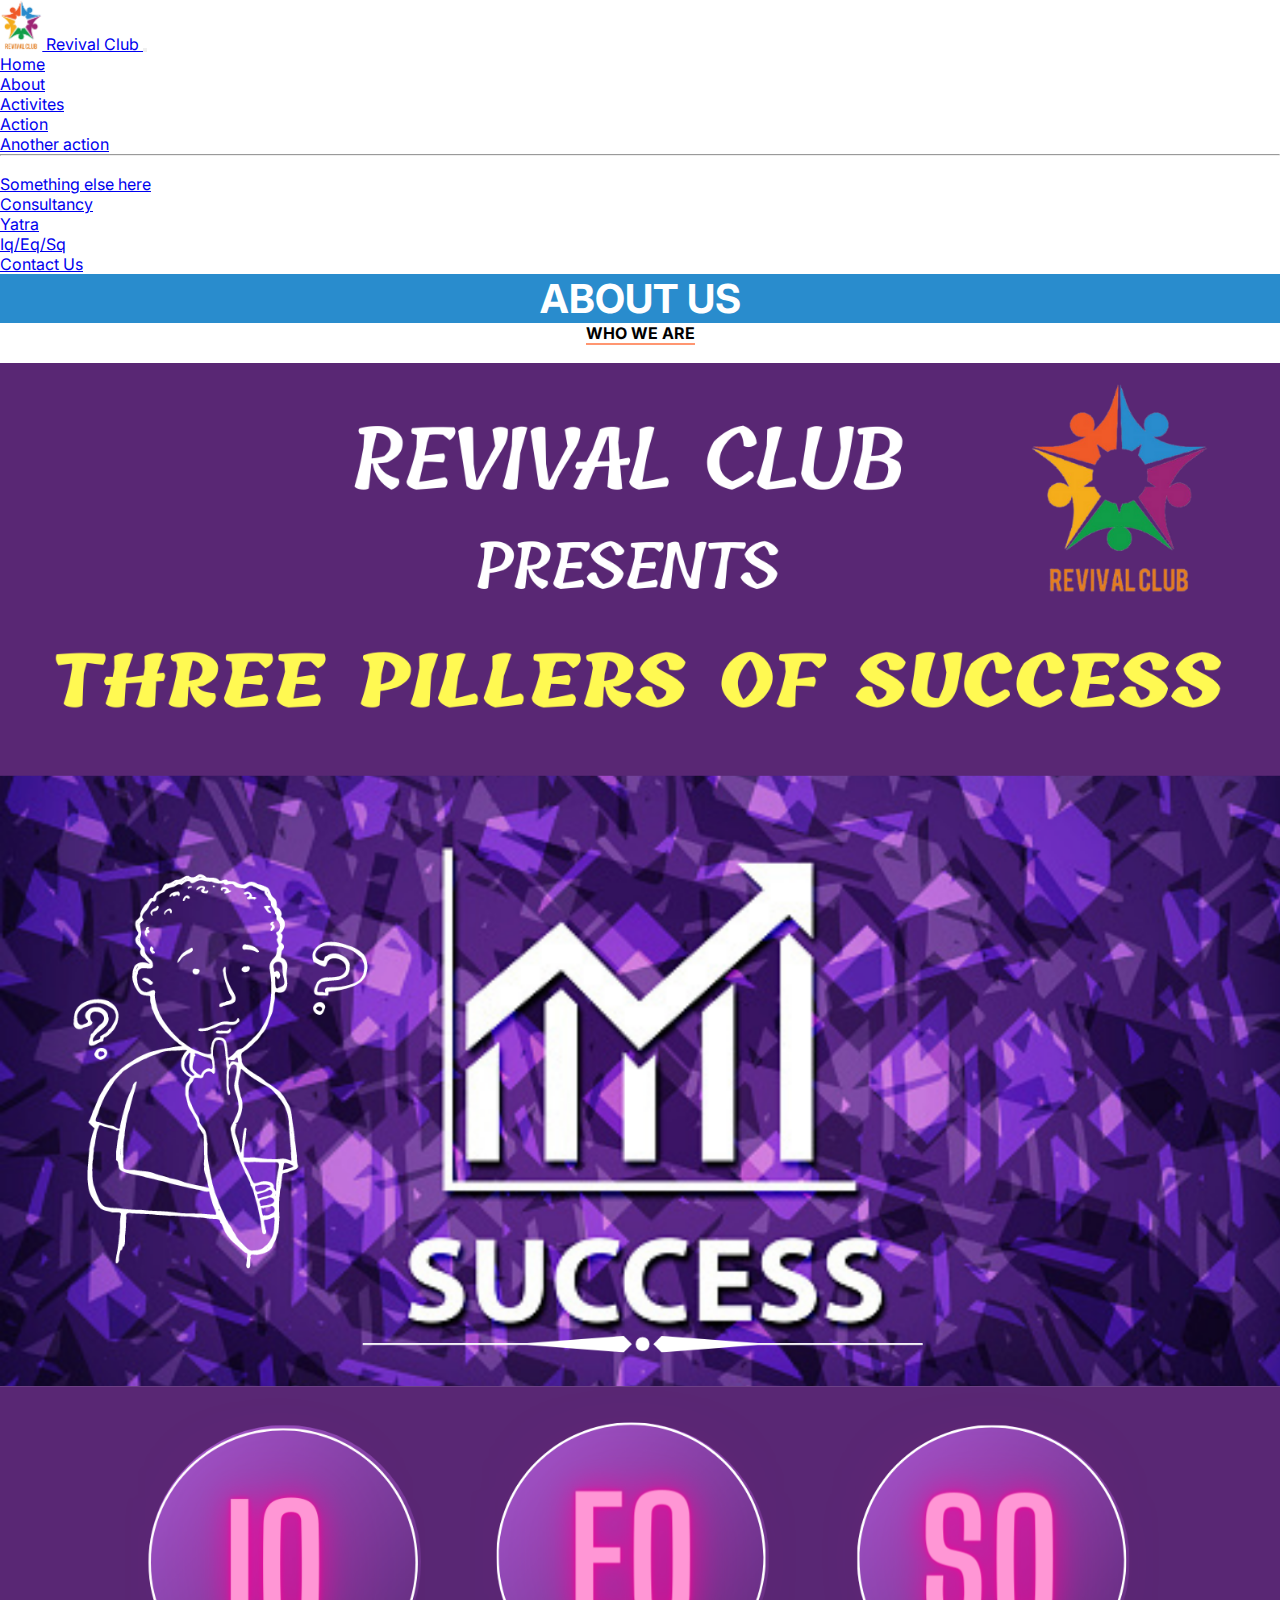
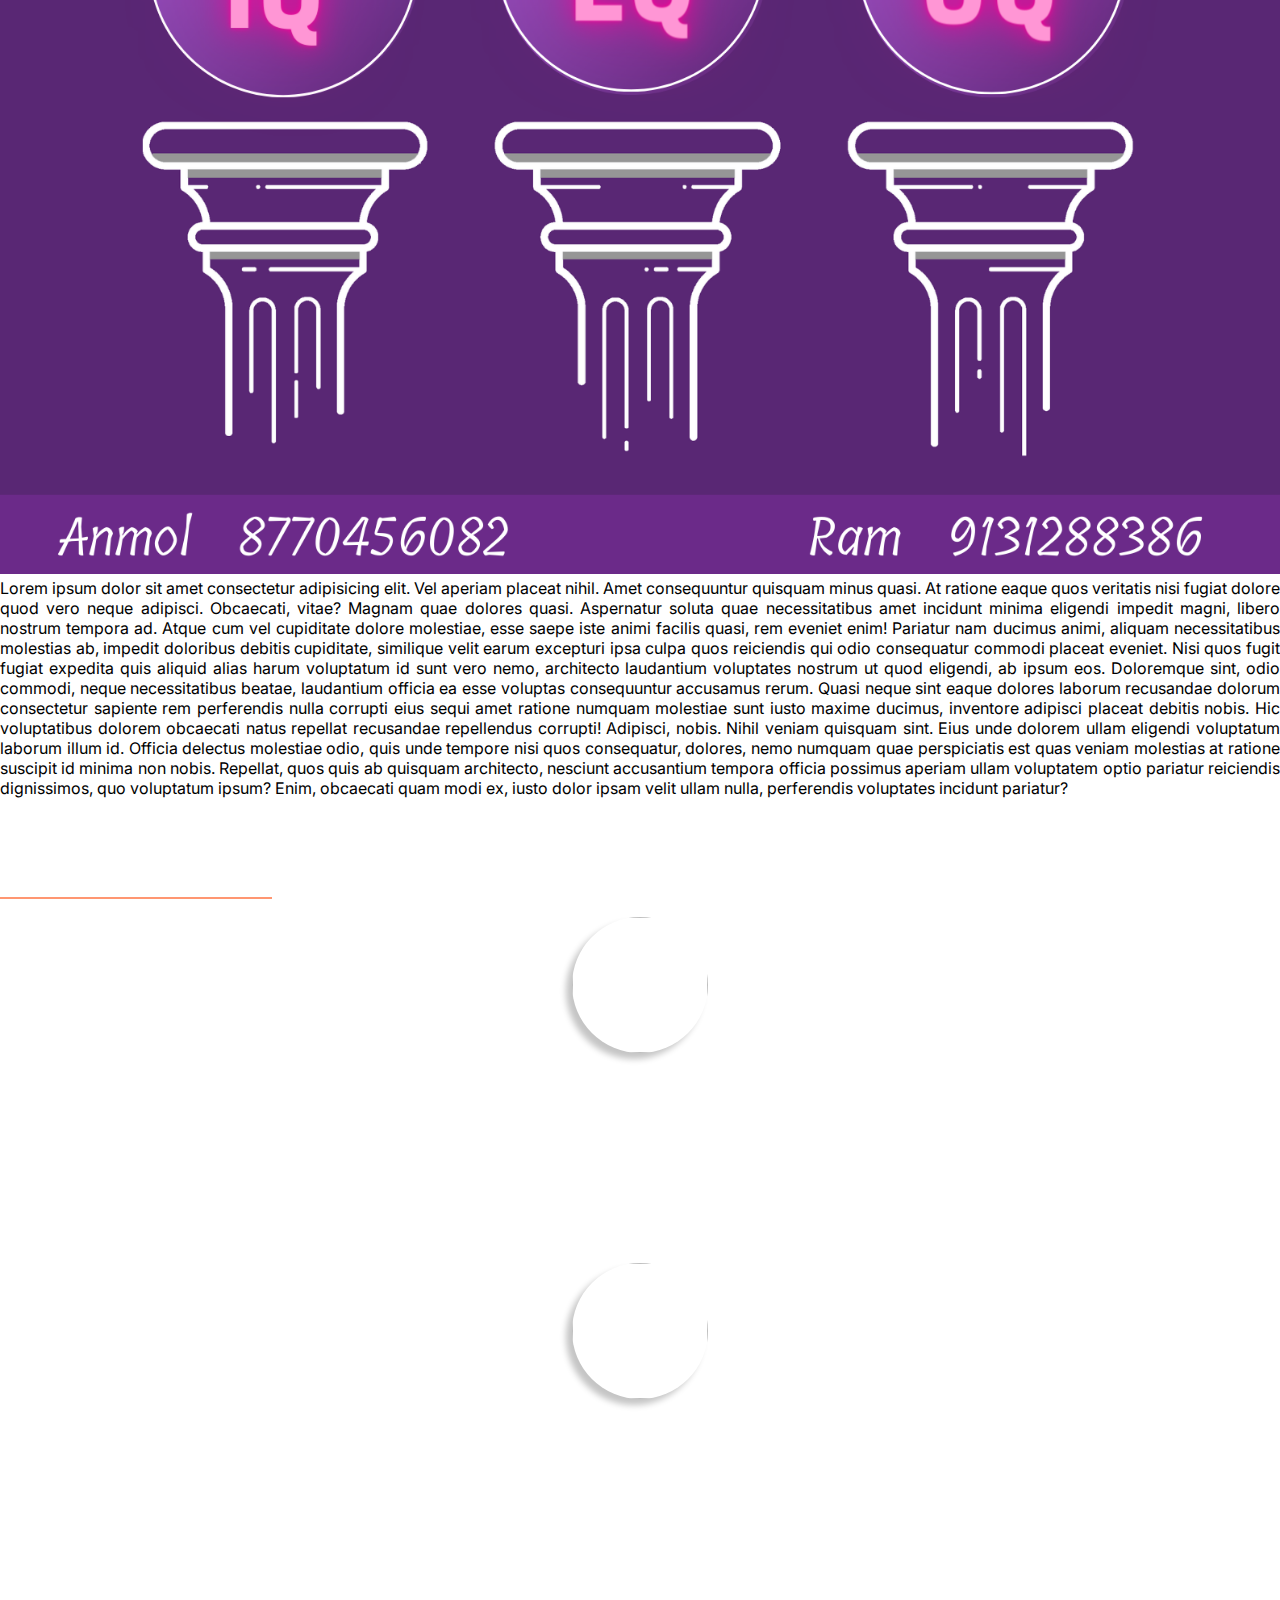
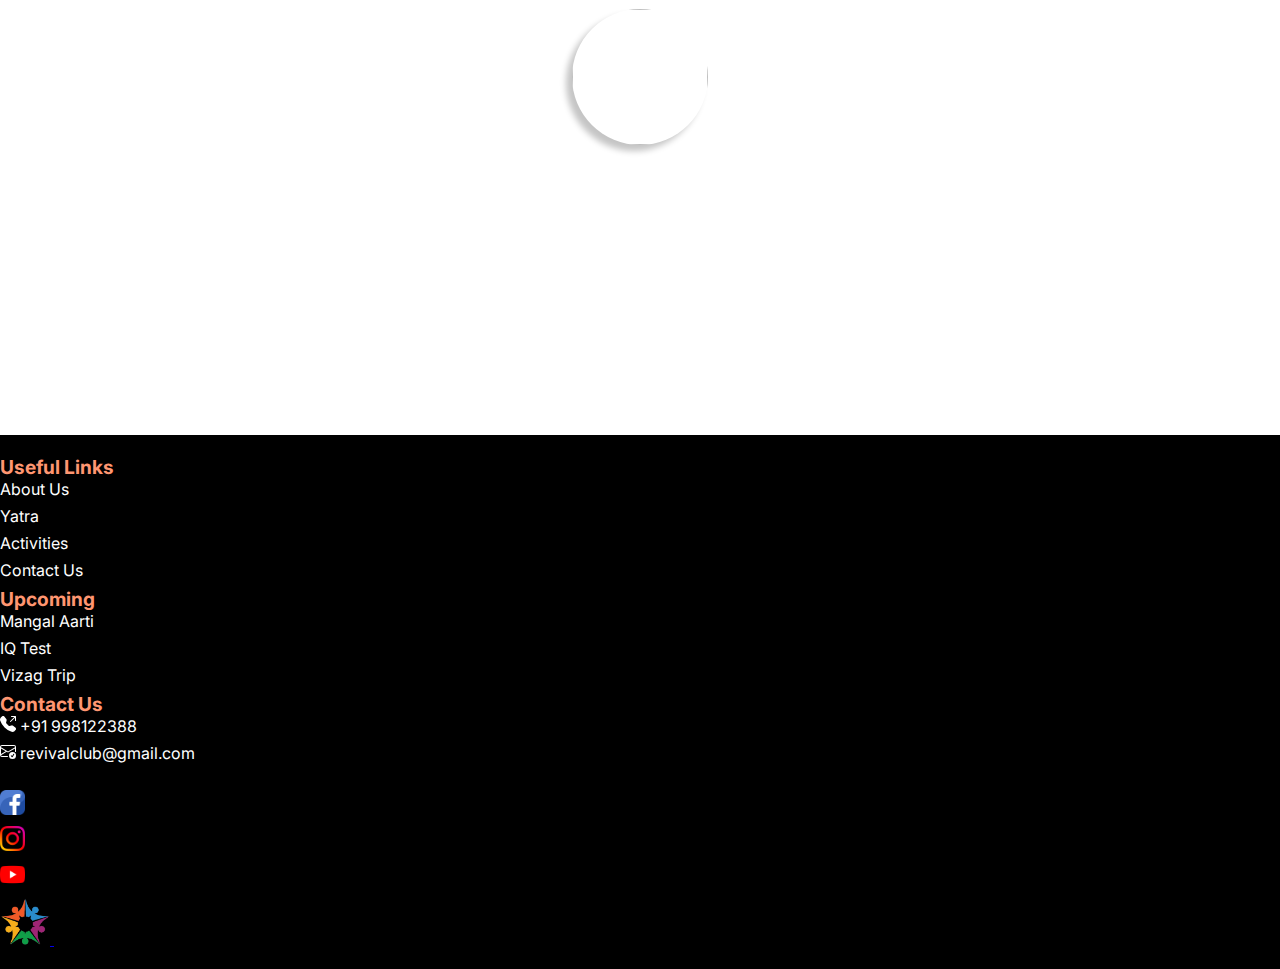
==== about.html @ b8dc46ee "first commit" ====
<!doctype html>
<html lang="en">
  <head>
    <!-- Required meta tags -->
    <meta charset="utf-8">
    <meta name="viewport" content="width=device-width, initial-scale=1">
    <link rel="shortcut icon" href="./images/logo/favicon_revival_club.png" type="image/x-icon">
    <!-- Bootstrap CSS -->
    <link href="https://cdn.jsdelivr.net/npm/bootstrap@5.1.3/dist/css/bootstrap.min.css" rel="stylesheet" integrity="sha384-1BmE4kWBq78iYhFldvKuhfTAU6auU8tT94WrHftjDbrCEXSU1oBoqyl2QvZ6jIW3" crossorigin="anonymous">
    <!-- Jquery CDN -->
    <script src="https://ajax.googleapis.com/ajax/libs/jquery/3.6.0/jquery.min.js"></script>
    <!-- Font Awesome CDN -->
    <link rel="stylesheet" href="https://cdnjs.cloudflare.com/ajax/libs/font-awesome/4.7.0/css/font-awesome.min.css">    <link rel="stylesheet" href="./css/common.css">
    <link rel="stylesheet" href="./css/navbar.css">
    <link rel="stylesheet" href="./css/footer.css">
    <link rel="stylesheet" href="./css/about.css">

    <title>Home - Revival Club</title>
  </head>
  <body>
    
    <!-- navbar -->
    <nav class="navbar navbar-expand-lg navbar-light bg-light">
        <div class="container-fluid">
            <a class="navbar-brand" href="./index.html">
                <img src="./images/logo/logo_revival_club.png" alt="logo_revival_club" 
               class="img-fluid logo" >&nbsp;Revival&nbsp;Club
              </a>
          <button class="navbar-toggler" type="button" data-bs-toggle="collapse" data-bs-target="#navbarSupportedContent" aria-controls="navbarSupportedContent" aria-expanded="false" aria-label="Toggle navigation">
            <span class="navbar-toggler-icon"></span>
          </button>
          <div class="collapse navbar-collapse" id="navbarSupportedContent">
            <ul class="navbar-nav me-auto mb-2 mb-lg-0">
             
            </ul>
            <ul class="navbar-nav mb-2 mb-lg-0">
                <li class="nav-item">
                    <a class="nav-link " aria-current="page" href="./index.html">Home</a>
                </li>
                <li class="nav-item">
                    <a class="nav-link active" href="./about.html">About</a>
                </li>
                <li class="nav-item dropdown">
                    <a class="nav-link dropdown-toggle" href="#" id="navbarDropdown" role="button" data-bs-toggle="dropdown" aria-expanded="false">
                      Activites
                    </a>
                <ul class="dropdown-menu" aria-labelledby="navbarDropdown">
                    <li><a class="dropdown-item" href="#">Action</a></li>
                    <li><a class="dropdown-item" href="#">Another action</a></li>
                    <li><hr class="dropdown-divider"></li>
                    <li><a class="dropdown-item" href="#">Something else here</a></li>
                </ul>
                </li>
                <li class="nav-item">
                  <a class="nav-link" href="consultancy.html">Consultancy</a>
                </li>
                <li class="nav-item">
                  <a class="nav-link" href="yatra.html">Yatra</a>
                </li>
                <li class="nav-item">
                  <a class="nav-link" href="iq_eq_sq.html">Iq/Eq/Sq</a>
                </li>
                <li class="nav-item">
                    <a class="nav-link" href="contact.html">Contact Us</a>
                </li>
            </ul>
          </div>
        </div>
    </nav>

      <div class="about py-5 px-3 px-sm-5">
          <h1 class="heading_my">About US</h1>

      </div>

      <div class=" description mt-5 container-fluid">
          <h4 class="heading_my">Who We Are</h4>
          <br><br>
          <div class="row" >
            <div class="col-12 col-sm-6 mb-2">
              <img src="./images/cards/IQ.png" style="max-width: 100%;" alt="iq">
            </div>
            <div class="col-12 col-sm-6 mb-2">
              <p>Lorem ipsum dolor sit amet consectetur adipisicing elit. Vel aperiam placeat nihil. 
                Amet consequuntur quisquam minus quasi. At ratione eaque quos veritatis nisi fugiat 
                dolore quod vero neque adipisci. Obcaecati, vitae? Magnam quae dolores quasi. Aspernatur 
                soluta quae necessitatibus amet incidunt minima eligendi impedit magni, libero nostrum 
                tempora ad. Atque cum vel cupiditate dolore molestiae, esse saepe iste animi facilis quasi, 
                rem eveniet enim! Pariatur nam ducimus animi, aliquam necessitatibus molestias ab, impedit 
                doloribus debitis cupiditate, similique velit earum excepturi ipsa culpa quos reiciendis qui 
                odio consequatur commodi placeat eveniet. Nisi quos fugit fugiat expedita quis aliquid alias harum voluptatum id sunt vero nemo, architecto laudantium voluptates nostrum ut quod eligendi, ab ipsum eos. Doloremque sint, odio commodi, neque necessitatibus beatae, laudantium officia ea esse voluptas consequuntur accusamus rerum. Quasi neque sint eaque dolores laborum recusandae dolorum consectetur sapiente rem perferendis nulla corrupti eius sequi amet ratione numquam molestiae sunt iusto maxime ducimus, inventore adipisci placeat debitis nobis. Hic voluptatibus dolorem obcaecati natus repellat recusandae repellendus corrupti! Adipisci, nobis. Nihil veniam quisquam sint. Eius unde dolorem ullam eligendi voluptatum laborum illum id. Officia delectus molestiae odio, quis unde tempore nisi quos consequatur, dolores, nemo numquam quae perspiciatis est quas veniam molestias at ratione suscipit id minima non nobis. Repellat, quos quis ab quisquam architecto, nesciunt accusantium tempora officia possimus aperiam ullam voluptatem optio pariatur reiciendis dignissimos, quo voluptatum ipsum? Enim, obcaecati quam modi ex, iusto dolor ipsam velit ullam nulla, perferendis voluptates incidunt pariatur?</p>

            </div>
          </div>
      </div>

      
        <section class="testimonial text-center">
            <div class="container">

                <div class="heading_testimonal white-heading">
                    Our Leaders
                </div>
               
                <div id="testimonial4" class="carousel slide testimonial4_indicators 
                testimonial4_control_button thumb_scroll_x swipe_x" data-bs-ride="carousel" 
                data-bs-pause="hover" data-bs-interval="5000" data-bs-duration="2000">
                
                    <div class="carousel-inner" role="listbox">
                        <div class="carousel-item active">
                            <div class="testimonial4_slide">
                                <img src="https://i.ibb.co/8x9xK4H/team.jpg" class="img-circle img-responsive" />
                                <p>Lorem Ipsum is simply dummy text of the printing and typesetting industry. Lorem Ipsum has been the industry's standard dummy text ever since the 1500s, when an unknown printer took a galley of type and scrambled it to make a type specimen book. </p>
                                <h4>Client 1</h4>
                            </div>
                        </div>
                        <div class="carousel-item">
                            <div class="testimonial4_slide">
                                <img src="https://i.ibb.co/8x9xK4H/team.jpg" class="img-circle img-responsive" /><p>Lorem Ipsum is simply dummy text of the printing and typesetting industry. Lorem Ipsum has been the industry's standard dummy text ever since the 1500s, when an unknown printer took a galley of type and scrambled it to make a type specimen book. </p>
                                <h4>Client 2</h4>
                            </div>
                        </div>
                        <div class="carousel-item">
                            <div class="testimonial4_slide">
                                <img src="https://i.ibb.co/8x9xK4H/team.jpg" class="img-circle img-responsive" />
                                <p>Lorem Ipsum is simply dummy text of the printing and typesetting industry. Lorem Ipsum has been the industry's standard dummy text ever since the 1500s, when an unknown printer took a galley of type and scrambled it to make a type specimen book. </p>
                                <h4>Client 3</h4>
                            </div>
                        </div>
                    </div>

                    <a class="carousel-control-prev" href="#testimonial4" data-bs-slide="prev">
                        <span class="carousel-control-prev-icon"></span>
                    </a>
                    <a class="carousel-control-next" href="#testimonial4" data-bs-slide="next">
                        <span class="carousel-control-next-icon"></span>
                    </a>
                </div>
            </div>
        </section>



      <!-- Footer -->
      <div class=" footer container-fluid">
        
         
            <div class="row">
              <div class="col-12 col-md-4 text-center">
                <h5 class="heading">Useful Links</h5>
                
                <div class="links">
                  <a  href="./about.html">About&nbsp;Us</a>
                  <br>
                  <a  href="./yatra.html">Yatra</a>
                  <br>
                  <a  href="#">Activities</a>
                  <br>
                  <a  href="contact.html">Contact&nbsp;Us</a>
                </div>


              </div>
              <div class="col-12 col-md-4 text-center">
                <h5 class="heading">Upcoming</h5>
                
                <div class="links">
                  <a  href="#">Mangal Aarti</a>
                  <br>
                  <a  href="#">IQ Test</a>
                  <br>
                  <a  href="#">Vizag Trip</a>
                </div>

              </div>
              <div class="col-12 col-md-4 text-center">
                <h5 class="heading">Contact Us</h5>
                
                <div class="links">
                  <a  href="tel:998122388">
                    <svg xmlns="http://www.w3.org/2000/svg" width="16" height="16" fill="currentColor" class="bi bi-telephone-outbound-fill" viewBox="0 0 16 16">
                      <path fill-rule="evenodd" d="M1.885.511a1.745 1.745 0 0 1 2.61.163L6.29 2.98c.329.423.445.974.315 1.494l-.547 2.19a.678.678 0 0 0 .178.643l2.457 2.457a.678.678 0 0 0 .644.178l2.189-.547a1.745 1.745 0 0 1 1.494.315l2.306 1.794c.829.645.905 1.87.163 2.611l-1.034 1.034c-.74.74-1.846 1.065-2.877.702a18.634 18.634 0 0 1-7.01-4.42 18.634 18.634 0 0 1-4.42-7.009c-.362-1.03-.037-2.137.703-2.877L1.885.511zM11 .5a.5.5 0 0 1 .5-.5h4a.5.5 0 0 1 .5.5v4a.5.5 0 0 1-1 0V1.707l-4.146 4.147a.5.5 0 0 1-.708-.708L14.293 1H11.5a.5.5 0 0 1-.5-.5z"/>
                    </svg>&nbsp;+91 998122388
                  </a>
                  <br>
                  <a  href="mailto:revivalclub@gmail.com">
                    <svg xmlns="http://www.w3.org/2000/svg" width="16" height="16" fill="currentColor" class="bi bi-envelope-check" viewBox="0 0 16 16">
                      <path d="M2 2a2 2 0 0 0-2 2v8.01A2 2 0 0 0 2 14h5.5a.5.5 0 0 0 0-1H2a1 1 0 0 1-.966-.741l5.64-3.471L8 9.583l7-4.2V8.5a.5.5 0 0 0 1 0V4a2 2 0 0 0-2-2H2Zm3.708 6.208L1 11.105V5.383l4.708 2.825ZM1 4.217V4a1 1 0 0 1 1-1h12a1 1 0 0 1 1 1v.217l-7 4.2-7-4.2Z"/>
                      <path d="M16 12.5a3.5 3.5 0 1 1-7 0 3.5 3.5 0 0 1 7 0Zm-1.993-1.679a.5.5 0 0 0-.686.172l-1.17 1.95-.547-.547a.5.5 0 0 0-.708.708l.774.773a.75.75 0 0 0 1.174-.144l1.335-2.226a.5.5 0 0 0-.172-.686Z"/>
                    </svg>&nbsp;revivalclub@gmail.com
                  </a>
                  <br>
                 

                  <br>
                  <ul class="nav  justify-content-center list-unstyled d-flex mt-2 social_icon">
                    <li class="ms-3"><a class="text-muted" href="#">
                        <img src="./images/icons/facebook.png" alt="facebook" style="max-height: 25px;">
                    </a></li>
                    <li class="ms-3"><a class="text-muted" href="#">
                      <img src="./images/icons/instagram.png" alt="instagram.png" style="max-height: 25px;">
                    </a></li>
                    <li class="ms-3"><a class="text-muted" href="#">
                      <img src="./images/icons/youtube.png" alt="youtube.png" style="max-height: 25px;">
                    </a></li>
                  </ul>
                </div>
              </div>
            </div>
       
          
          
          <div class=" d-flex align-items-center justify-content-center">
            <a href="./index.html" class="mb-3 me-2 mb-md-0 text-muted text-decoration-none lh-1">
              <img src="./images/logo/favicon_revival_club.png" style="max-width: 50px;" alt="logo">
            </a>
            <span class="text-muted">© 2021 Company, Inc</span>
          </div>
      
          
       
      </div>
  

    <!-- Option 1: Bootstrap Bundle with Popper -->
    <script src="https://cdn.jsdelivr.net/npm/bootstrap@5.1.3/dist/js/bootstrap.bundle.min.js" integrity="sha384-ka7Sk0Gln4gmtz2MlQnikT1wXgYsOg+OMhuP+IlRH9sENBO0LRn5q+8nbTov4+1p" crossorigin="anonymous"></script>

  </body>
</html>
---- css/common.css ----
/* This css file is common for all the files */
@import url('https://fonts.googleapis.com/css2?family=Inter:wght@100;200;300;400;500;600;700&display=swap');
*{
    box-sizing: border-box;
    padding: 0px;
    margin: 0px;
    font-family: 'Inter', sans-serif !important;
}
body{
    /* max-width: 1800px;
    margin: auto; */
    font-family: 'Inter', sans-serif !important;
}
---- css/navbar.css ----
.navbar-brand .logo{
    max-height: 50px;

}
---- css/footer.css ----
.footer{
    background-color: black;
    padding-top: 20px ;
    padding-bottom: 20px ;
}
.footer .heading{
    font-family: 'Inter' !important;
    font-size: 1.2rem !important;
    color: #FF9671;
    font-weight: 700;
}
.links a{
    text-decoration: none;
    color: white;
    font-family: 'Inter' !important;
    display: inline-block;
    margin-bottom: 5px;
    border-bottom: 2px solid black;
}

.links a:hover{
    
    border-bottom: 2px solid #FF9671;
}

.social_icon a:hover{
    transition: 0.7s;
}
.social_icon a:hover{
   
    border-bottom: 2px solid black;
    -ms-transform: rotate(360deg) scale(1.07); /* IE 9 */
  transform: rotate(360deg) scale(1.07);
    /* transform: scale(1.07); */
}
---- css/about.css ----
.about{
    background-color: #298CCD;
    display: flex;
    justify-content: center;
    align-items: center;
    align-self: center;
}
.about .heading_my{
    font-family: 'Inter' !important;
    font-size: 2.5rem !important;
    color: white;
    font-weight: 700;
    text-transform: uppercase;
}
.description{
    /* padding: 10px; */
   
   text-align: center;
}
.description .heading_my{
    text-transform: uppercase;
    display: inline;
    font-family: 'Inter' !important;
    
    font-weight: 700;

    border-bottom: 2px solid #FF9671;
    margin-bottom: 10px;
}
.description p{
    text-align: justify;
}
/* Testimonal css */
.heading_testimonal {
    text-align: center;
    color: #454343;
    font-size: 2.5rem;
    font-weight: 700;
    position: relative;
    margin-bottom: 70px;
    text-transform: uppercase;
    z-index: 999;
    display: inline;
    border-bottom: 2px solid #FF9671;
}
.white-heading{
    color: #ffffff;
}



.heading_testimonal span {
    font-size: 18px;
    display: block;
    font-weight: 500;
}
.white-heading span {
    color: #ffffff;
}
/*-----Testimonial-------*/

.testimonial:after {
    position: absolute;
    top: -0 !important;
    left: 0;
    content: " ";
    background: url(img/testimonial.bg-top.png);
    background-size: 100% 100px;
    width: 100%;
    height: 100px;
    float: left;
    z-index: 99;
}

.testimonial {
    min-height: 375px;
    position: relative;
    background: url(https://i.ibb.co/PTJDkgb/testimonials.jpg);
    padding-top: 50px;
    padding-bottom: 50px;
    background-position: center;
        background-size: cover;
}
#testimonial4 .carousel-inner:hover{
  cursor: -moz-grab;
  cursor: -webkit-grab;
}
#testimonial4 .carousel-inner:active{
  cursor: -moz-grabbing;
  cursor: -webkit-grabbing;
}
#testimonial4 .carousel-inner .item{
  overflow: hidden;
}

.testimonial4_indicators .carousel-indicators{
  left: 0;
  margin: 0;
  width: 100%;
  font-size: 0;
  height: 20px;
  bottom: 15px;
  padding: 0 5px;
  cursor: e-resize;
  overflow-x: auto;
  overflow-y: hidden;
  position: absolute;
  text-align: center;
  white-space: nowrap;
}
.testimonial4_indicators .carousel-indicators li{
  padding: 0;
  width: 14px;
  height: 14px;
  border: none;
  text-indent: 0;
  margin: 2px 3px;
  cursor: pointer;
  display: inline-block;
  background: #ffffff;
  -webkit-border-radius: 100%;
  border-radius: 100%;
}
.testimonial4_indicators .carousel-indicators .active{
  padding: 0;
  width: 14px;
  height: 14px;
  border: none;
  margin: 2px 3px;
  background-color: #9dd3af;
  -webkit-border-radius: 100%;
  border-radius: 100%;
}
.testimonial4_indicators .carousel-indicators::-webkit-scrollbar{
  height: 3px;
}
.testimonial4_indicators .carousel-indicators::-webkit-scrollbar-thumb{
  background: #eeeeee;
  -webkit-border-radius: 0;
  border-radius: 0;
}

.testimonial4_control_button .carousel-control{
  top: 175px;
  opacity: 1;
  width: 40px;
  bottom: auto;
  height: 40px;
  font-size: 10px;
  cursor: pointer;
  font-weight: 700;
  overflow: hidden;
  line-height: 38px;
  text-shadow: none;
  text-align: center;
  position: absolute;
  background: transparent;
  border: 2px solid #ffffff;
  text-transform: uppercase;
  -webkit-border-radius: 100%;
  border-radius: 100%;
  -webkit-box-shadow: none;
  box-shadow: none;
  -webkit-transition: all 0.6s cubic-bezier(0.3,1,0,1);
  transition: all 0.6s cubic-bezier(0.3,1,0,1);
}
.testimonial4_control_button .carousel-control.left{
  left: 7%;
  top: 50%;
  right: auto;
}
.testimonial4_control_button .carousel-control.right{
  right: 7%;
  top: 50%;
  left: auto;
}
.testimonial4_control_button .carousel-control.left:hover,
.testimonial4_control_button .carousel-control.right:hover{
  color: #000;
  background: #fff;
  border: 2px solid #fff;
}

.testimonial4_header{
  top: 0;
  left: 0;
  bottom: 0;
  width: 550px;
  display: block;
  margin: 30px auto;
  text-align: center;
  position: relative;
}
.testimonial4_header h4{
  color: #ffffff;
  font-size: 30px;
  font-weight: 600;
  position: relative;
  letter-spacing: 1px;
  text-transform: uppercase;
}

.testimonial4_slide{
  top: 0;
  left: 0;
  right: 0;
  bottom: 0;
  width: 70%;
  margin: auto;
  padding: 20px;
  position: relative;
  text-align: center;
}
.testimonial4_slide img {
    top: 0;
    left: 0;
    right: 0;
    width: 136px;
    height: 136px;
    margin: auto;
    display: block;
    color: #f2f2f2;
    font-size: 18px;
    line-height: 46px;
    text-align: center;
    position: relative;
    border-radius: 50%;
    box-shadow: -6px 6px 6px rgba(0, 0, 0, 0.23);
    -moz-box-shadow: -6px 6px 6px rgba(0, 0, 0, 0.23);
    -o-box-shadow: -6px 6px 6px rgba(0, 0, 0, 0.23);
    -webkit-box-shadow: -6px 6px 6px rgba(0, 0, 0, 0.23);
}
.testimonial4_slide p {
    color: #ffffff;
    font-size: 20px;
    line-height: 1.4;
    margin: 40px 0 20px 0;
}
.testimonial4_slide h4 {
  color: #ffffff;
  font-size: 22px;
}

.testimonial .carousel {
	padding-bottom:50px;
}
.testimonial .carousel-control-next-icon, .testimonial .carousel-control-prev-icon {
    width: 35px;
    height: 35px;
}
/* ------testimonial  close-------*/
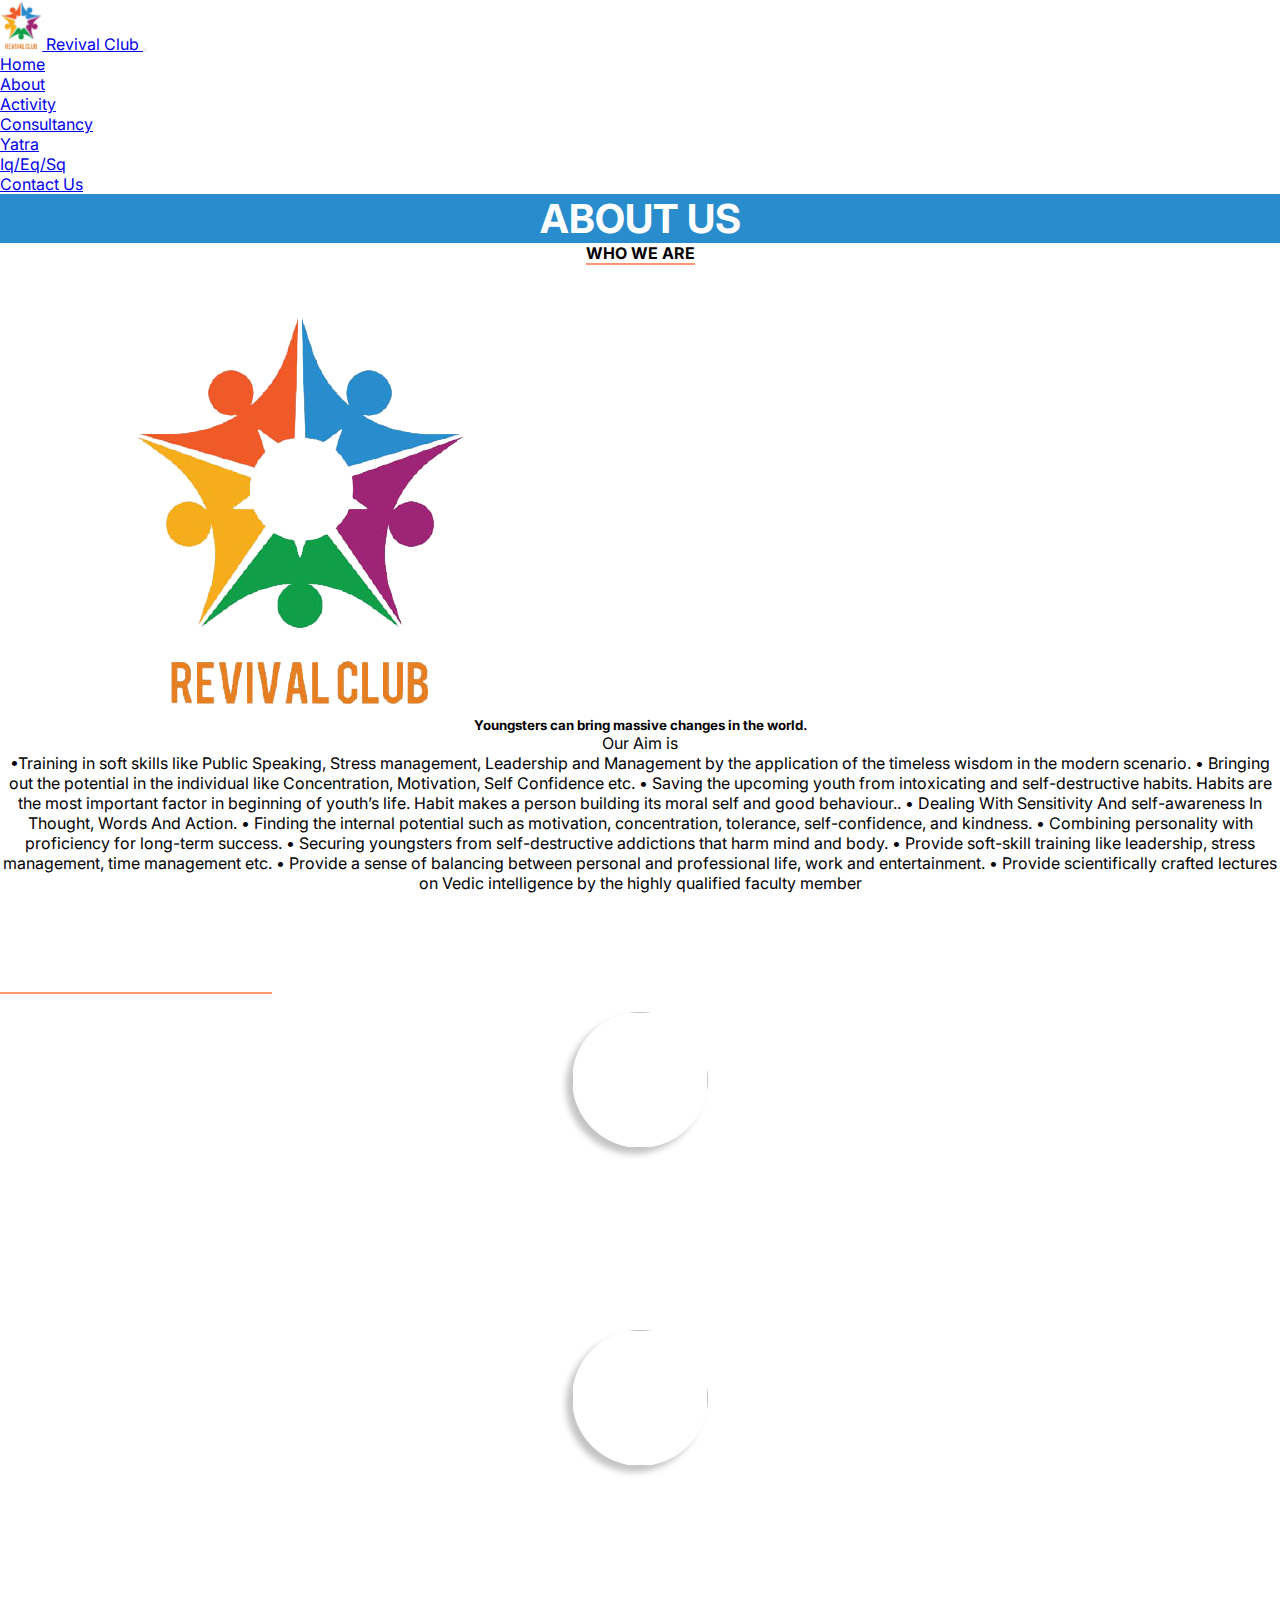
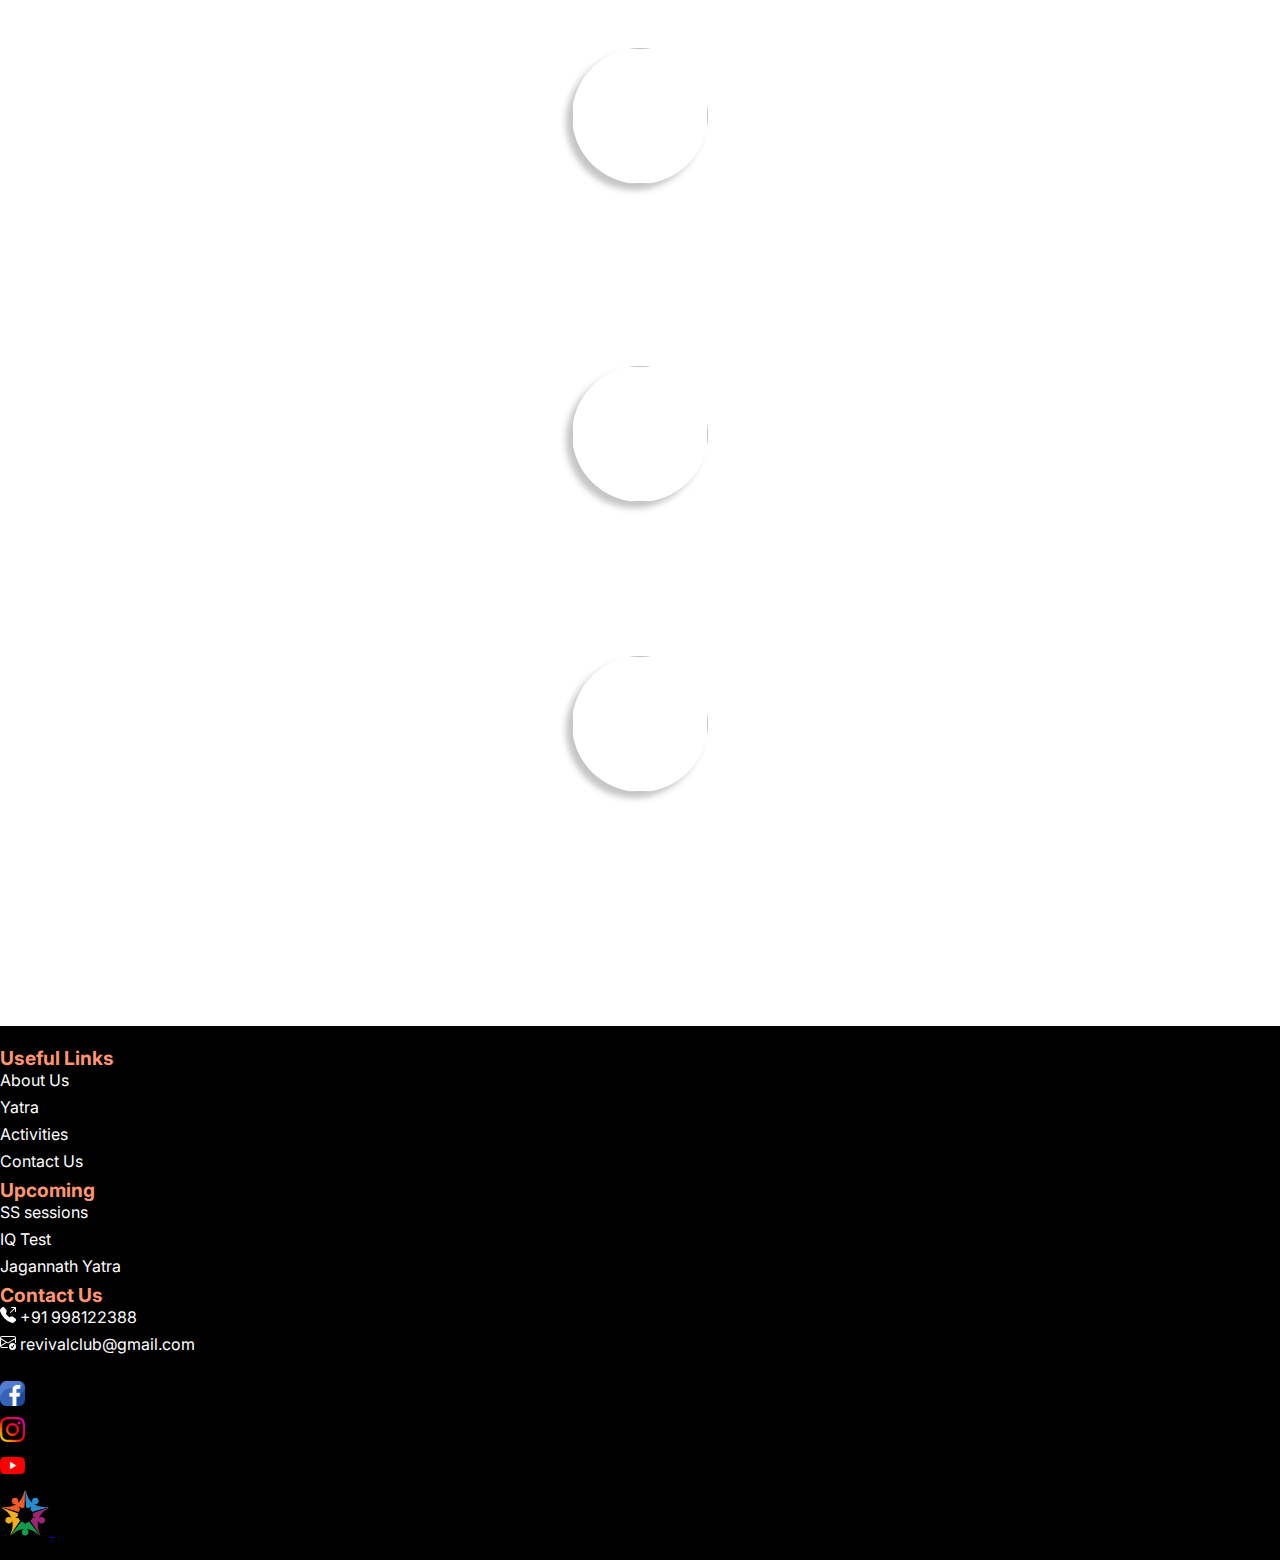
==== commit f75436e0: "Add files via upload" ====
--- a/about.html
+++ b/about.html
@@ -40,7 +40,7 @@
                 <li class="nav-item">
                     <a class="nav-link active" href="./about.html">About</a>
                 </li>
-                <li class="nav-item dropdown">
+                <!-- <li class="nav-item dropdown">
                     <a class="nav-link dropdown-toggle" href="#" id="navbarDropdown" role="button" data-bs-toggle="dropdown" aria-expanded="false">
                       Activites
                     </a>
@@ -50,7 +50,10 @@
                     <li><hr class="dropdown-divider"></li>
                     <li><a class="dropdown-item" href="#">Something else here</a></li>
                 </ul>
-                </li>
+                </li> -->
+                <li class="nav-item">
+                  <a class="nav-link" href="./index.html#act">Activity</a>
+              </li>
                 <li class="nav-item">
                   <a class="nav-link" href="consultancy.html">Consultancy</a>
                 </li>
@@ -58,7 +61,7 @@
                   <a class="nav-link" href="yatra.html">Yatra</a>
                 </li>
                 <li class="nav-item">
-                  <a class="nav-link" href="iq_eq_sq.html">Iq/Eq/Sq</a>
+                  <a class="nav-link" href="IESq.html">Iq/Eq/Sq</a>
                 </li>
                 <li class="nav-item">
                     <a class="nav-link" href="contact.html">Contact Us</a>
@@ -68,7 +71,7 @@
         </div>
     </nav>
 
-      <div class="about py-5 px-3 px-sm-5">
+      <div class="about py-3 px-3 px-sm-5">
           <h1 class="heading_my">About US</h1>
 
       </div>
@@ -77,24 +80,37 @@
           <h4 class="heading_my">Who We Are</h4>
           <br><br>
           <div class="row" >
+            <div class="col-12 col-sm-6 mb-2" style="width: 598px;
+            padding-left: 0px;
+            margin-top: 0px;
+            padding-top: 28px;">
+              <img src="./images/logo/logo_revival_club.png" style="max-width: 100%;" alt="iq">
+            </div>
             <div class="col-12 col-sm-6 mb-2">
-              <img src="./images/cards/IQ.png" style="max-width: 100%;" alt="iq">
-            </div>
-            <div class="col-12 col-sm-6 mb-2">
-              <p>Lorem ipsum dolor sit amet consectetur adipisicing elit. Vel aperiam placeat nihil. 
-                Amet consequuntur quisquam minus quasi. At ratione eaque quos veritatis nisi fugiat 
-                dolore quod vero neque adipisci. Obcaecati, vitae? Magnam quae dolores quasi. Aspernatur 
-                soluta quae necessitatibus amet incidunt minima eligendi impedit magni, libero nostrum 
-                tempora ad. Atque cum vel cupiditate dolore molestiae, esse saepe iste animi facilis quasi, 
-                rem eveniet enim! Pariatur nam ducimus animi, aliquam necessitatibus molestias ab, impedit 
-                doloribus debitis cupiditate, similique velit earum excepturi ipsa culpa quos reiciendis qui 
-                odio consequatur commodi placeat eveniet. Nisi quos fugit fugiat expedita quis aliquid alias harum voluptatum id sunt vero nemo, architecto laudantium voluptates nostrum ut quod eligendi, ab ipsum eos. Doloremque sint, odio commodi, neque necessitatibus beatae, laudantium officia ea esse voluptas consequuntur accusamus rerum. Quasi neque sint eaque dolores laborum recusandae dolorum consectetur sapiente rem perferendis nulla corrupti eius sequi amet ratione numquam molestiae sunt iusto maxime ducimus, inventore adipisci placeat debitis nobis. Hic voluptatibus dolorem obcaecati natus repellat recusandae repellendus corrupti! Adipisci, nobis. Nihil veniam quisquam sint. Eius unde dolorem ullam eligendi voluptatum laborum illum id. Officia delectus molestiae odio, quis unde tempore nisi quos consequatur, dolores, nemo numquam quae perspiciatis est quas veniam molestias at ratione suscipit id minima non nobis. Repellat, quos quis ab quisquam architecto, nesciunt accusantium tempora officia possimus aperiam ullam voluptatem optio pariatur reiciendis dignissimos, quo voluptatum ipsum? Enim, obcaecati quam modi ex, iusto dolor ipsam velit ullam nulla, perferendis voluptates incidunt pariatur?</p>
+              <p>
+                <!-- <h3>Revival Club </h3> <br> -->
+   <h5> Youngsters can bring massive changes in the world. </h5>
+  
+ 
+ 
+Our Aim is <br>•Training in soft skills like Public Speaking, Stress management, Leadership and Management by the application of the timeless wisdom in the modern scenario.
+•	Bringing out the potential in the individual like Concentration, Motivation, Self Confidence etc.
+•	Saving the upcoming youth from intoxicating and self-destructive habits. Habits are the most important factor in beginning of youth’s life. Habit makes a person building its moral self and good behaviour..
+•	Dealing With Sensitivity And self-awareness In Thought, Words And Action.
+•	 Finding the internal potential such as motivation, concentration, tolerance, self-confidence, and kindness.
+•	 Combining personality with proficiency for long-term success.
+•	 Securing youngsters from self-destructive addictions that harm mind and body.
+•	 Provide soft-skill training like leadership, stress management, time management etc.
+•	Provide a sense of balancing between personal and professional life, work and entertainment.
+•	Provide scientifically crafted lectures on Vedic intelligence by the highly qualified faculty member
+
+              </p>
 
             </div>
           </div>
       </div>
 
-      
+      <!-- testimonial -->
         <section class="testimonial text-center">
             <div class="container">
 
@@ -109,26 +125,41 @@
                     <div class="carousel-inner" role="listbox">
                         <div class="carousel-item active">
                             <div class="testimonial4_slide">
-                                <img src="https://i.ibb.co/8x9xK4H/team.jpg" class="img-circle img-responsive" />
-                                <p>Lorem Ipsum is simply dummy text of the printing and typesetting industry. Lorem Ipsum has been the industry's standard dummy text ever since the 1500s, when an unknown printer took a galley of type and scrambled it to make a type specimen book. </p>
-                                <h4>Client 1</h4>
+                                <img src="./images/Testimonial/anmol.jpg" class="img-circle img-responsive" />
+                                <p>OC takes care of each department in CHOICE. makes sure that everyone is performing his responsiblities nicely </p>
+                                <h4>OC - Anmol Shukla</h4>
                             </div>
                         </div>
                         <div class="carousel-item">
                             <div class="testimonial4_slide">
-                                <img src="https://i.ibb.co/8x9xK4H/team.jpg" class="img-circle img-responsive" /><p>Lorem Ipsum is simply dummy text of the printing and typesetting industry. Lorem Ipsum has been the industry's standard dummy text ever since the 1500s, when an unknown printer took a galley of type and scrambled it to make a type specimen book. </p>
-                                <h4>Client 2</h4>
+                                <img src="./images/Testimonial/ram2.jpeg" class="img-circle img-responsive" />
+                                <p>The duty is to take care of preaching new students and make sure that every member of the CHOICE is engaged in serving new students</p>
+                                <h4>Preaching Incharge- Ramnarayan</h4>
                             </div>
                         </div>
                         <div class="carousel-item">
                             <div class="testimonial4_slide">
-                                <img src="https://i.ibb.co/8x9xK4H/team.jpg" class="img-circle img-responsive" />
-                                <p>Lorem Ipsum is simply dummy text of the printing and typesetting industry. Lorem Ipsum has been the industry's standard dummy text ever since the 1500s, when an unknown printer took a galley of type and scrambled it to make a type specimen book. </p>
-                                <h4>Client 3</h4>
+                                <img src="./images/Testimonial/amit.jpg" class="img-circle img-responsive" />
+                                <p> manages account and funding of CHOICE, he maintains records  and where money is being used</p>
+                                <h4>Account Department- Amit Darsena</h4>
                             </div>
                         </div>
+                        <div class="carousel-item">
+                          <div class="testimonial4_slide">
+                              <img src="./images/Testimonial/adarsh.jpg" class="img-circle img-responsive" />
+                              <p> To make sure that CHOICE is clean. CHOICE is the place/hoatal where we live</p>
+                              <h4>Cleaning Department- Adarsh Tiwari</h4>
+                          </div>
+                      </div>
+                      <div class="carousel-item">
+                        <div class="testimonial4_slide">
+                            <img src="./images/Testimonial/amit.jpg" class="img-circle img-responsive" />
+                            <p> The duty is to maintain kitchen nicely, and make sure that everyone is geeting nice prasadam</p>
+                            <h4>Kitchen Department- Amit Singh</h4>
+                        </div>
                     </div>
-
+                    </div>
+                    
                     <a class="carousel-control-prev" href="#testimonial4" data-bs-slide="prev">
                         <span class="carousel-control-prev-icon"></span>
                     </a>
@@ -154,7 +185,7 @@
                   <br>
                   <a  href="./yatra.html">Yatra</a>
                   <br>
-                  <a  href="#">Activities</a>
+                  <a  href="./index.html#act">Activities</a>
                   <br>
                   <a  href="contact.html">Contact&nbsp;Us</a>
                 </div>
@@ -165,11 +196,11 @@
                 <h5 class="heading">Upcoming</h5>
                 
                 <div class="links">
-                  <a  href="#">Mangal Aarti</a>
-                  <br>
-                  <a  href="#">IQ Test</a>
-                  <br>
-                  <a  href="#">Vizag Trip</a>
+                  <a  href="/index.html#eve">SS sessions</a>
+                  <br>
+                  <a  href="IESq.html">IQ Test</a>
+                  <br>
+                  <a  href="yatra.html">Jagannath Yatra</a>
                 </div>
 
               </div>
